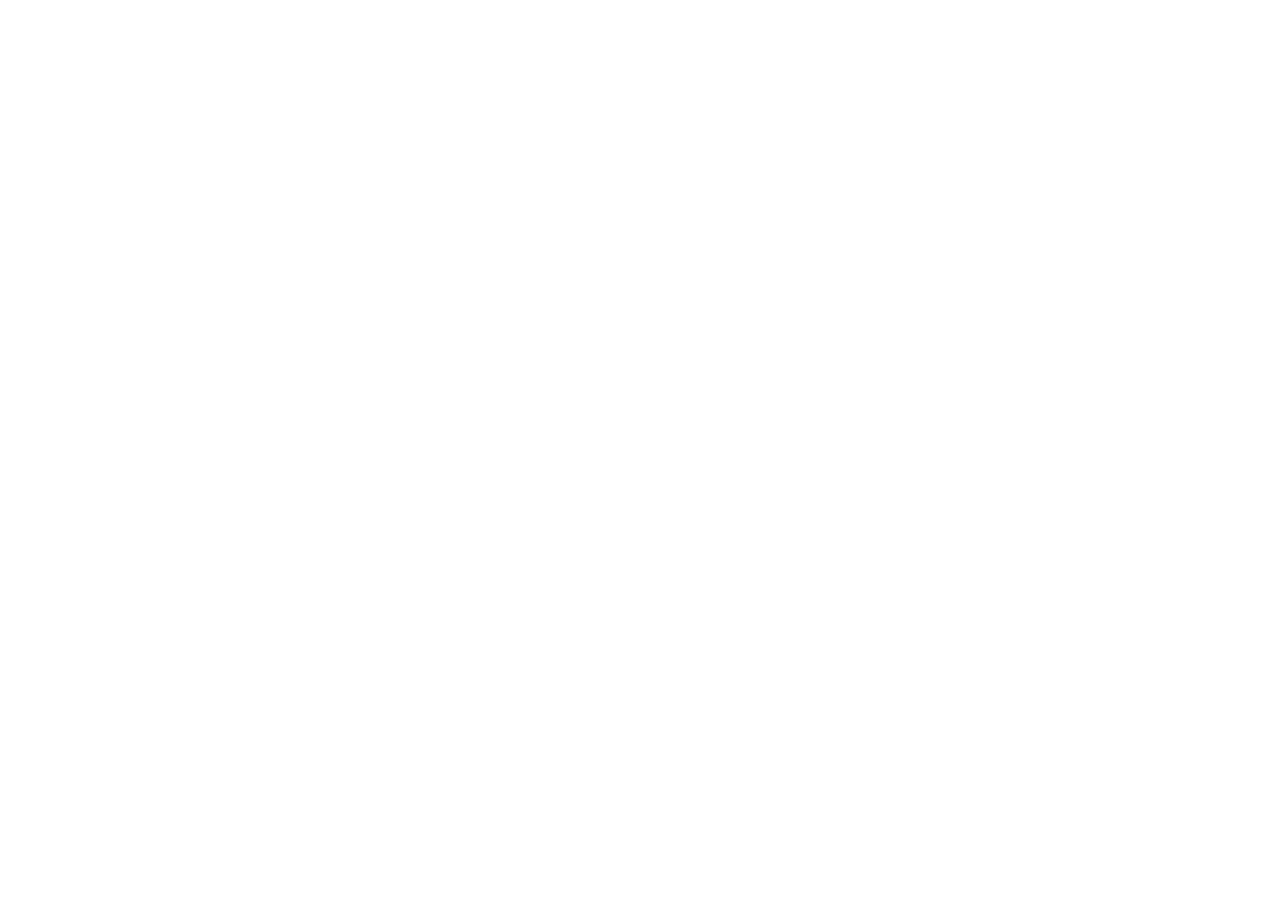
==== pokemonCards.html @ c68469e8 "Initial commit" ====
<!DOCTYPE html>
<html>
<head>
    <meta charset="utf-8">
    <meta http-equiv="X-UA-Compatible" content="IE=edge">
    <title>Page Title</title>
    <meta name="viewport" content="width=device-width, initial-scale=1">
    <link rel="stylesheet" type="text/css" media="screen" href="pokemon.css">
    <script src="pokecards.js"></script>
</head>
<body>
    
</body>
</html>
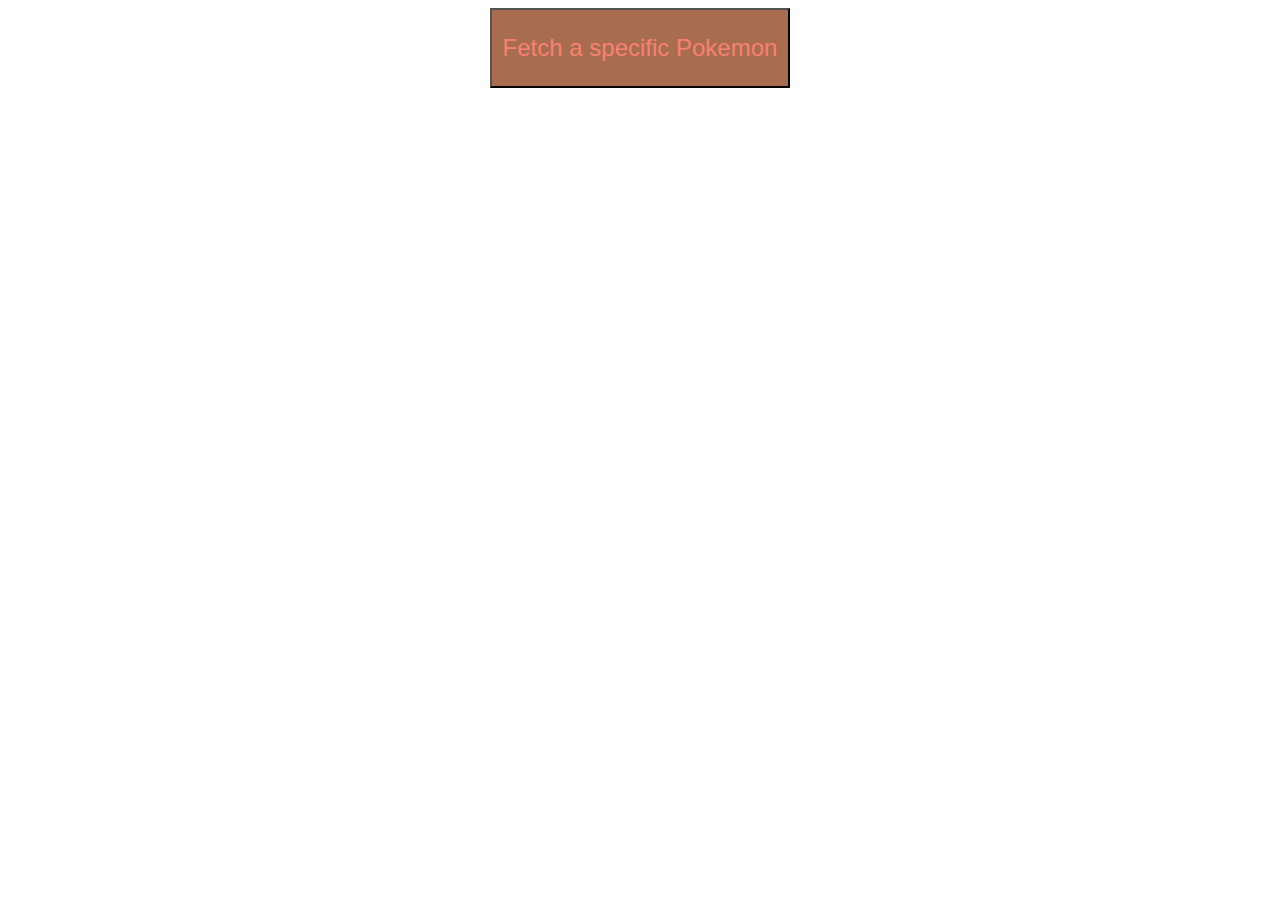
==== commit 72d5e1cc: "changed some things with pokemon" ====
--- a/pokemonCards.html
+++ b/pokemonCards.html
@@ -3,12 +3,17 @@
 <head>
     <meta charset="utf-8">
     <meta http-equiv="X-UA-Compatible" content="IE=edge">
-    <title>Page Title</title>
+    <title>Pokemon Cards</title>
     <meta name="viewport" content="width=device-width, initial-scale=1">
-    <link rel="stylesheet" type="text/css" media="screen" href="pokemon.css">
-    <script src="pokecards.js"></script>
+    <link rel="stylesheet" type="text/css" media="screen" href="/css/pokemon.css">
 </head>
 <body>
-    
+    <main>
+    <div class="container">
+
+    </div>
+    <button class="button is-primary">Fetch a specific Pokemon</button>
+</main>
+    <script src="/scripts/pokeCards.js" type="module"></script>
 </body>
 </html>--- a/css/pokemon.css
+++ b/css/pokemon.css
@@ -0,0 +1,74 @@
+main {
+    display: flex;
+    flex-direction: column;
+    align-items: center;
+  }
+  .container {
+    display: flex;
+    flex-wrap: wrap;
+    justify-content: space-around;
+  }
+  
+  .scene {
+    width: 220px;
+    height: 240px;
+    border: 1px solid #ccc;
+    margin: 4px;
+    perspective: 600px;
+  }
+  
+  .card {
+    text-align: center;
+    width: 100%;
+    height: 100%;
+    transition: transform 1s;
+    transform-style: preserve-3d;
+    cursor: pointer;
+    position: relative;
+  }
+  
+  .card.is-flipped {
+    transform: rotateY(180deg);
+  }
+  
+  .card__face {
+    position: absolute;
+    width: 100%;
+    height: 100%;
+    text-align: center;
+    backface-visibility: hidden;
+  }
+  
+  .card__face--back {
+  text-align: center;
+    transform: rotateY(180deg);
+  }
+  
+  figure {
+      margin: 0px;
+      padding: 4px;
+  }
+  
+  button {
+    width: 300px;
+    height: 80px;
+    font-size: 1.5rem;
+    background-color: #a86d4f;
+    color: salmon;
+  }
+  
+  img {
+      padding: 4px;
+      width: 200px;
+      height: 200px;
+  }
+  
+  .backImage {
+      position: absolute;
+      left: 6px;
+      opacity: 0.25;
+  }
+  
+  .infoDiv {
+      position: relative;
+  }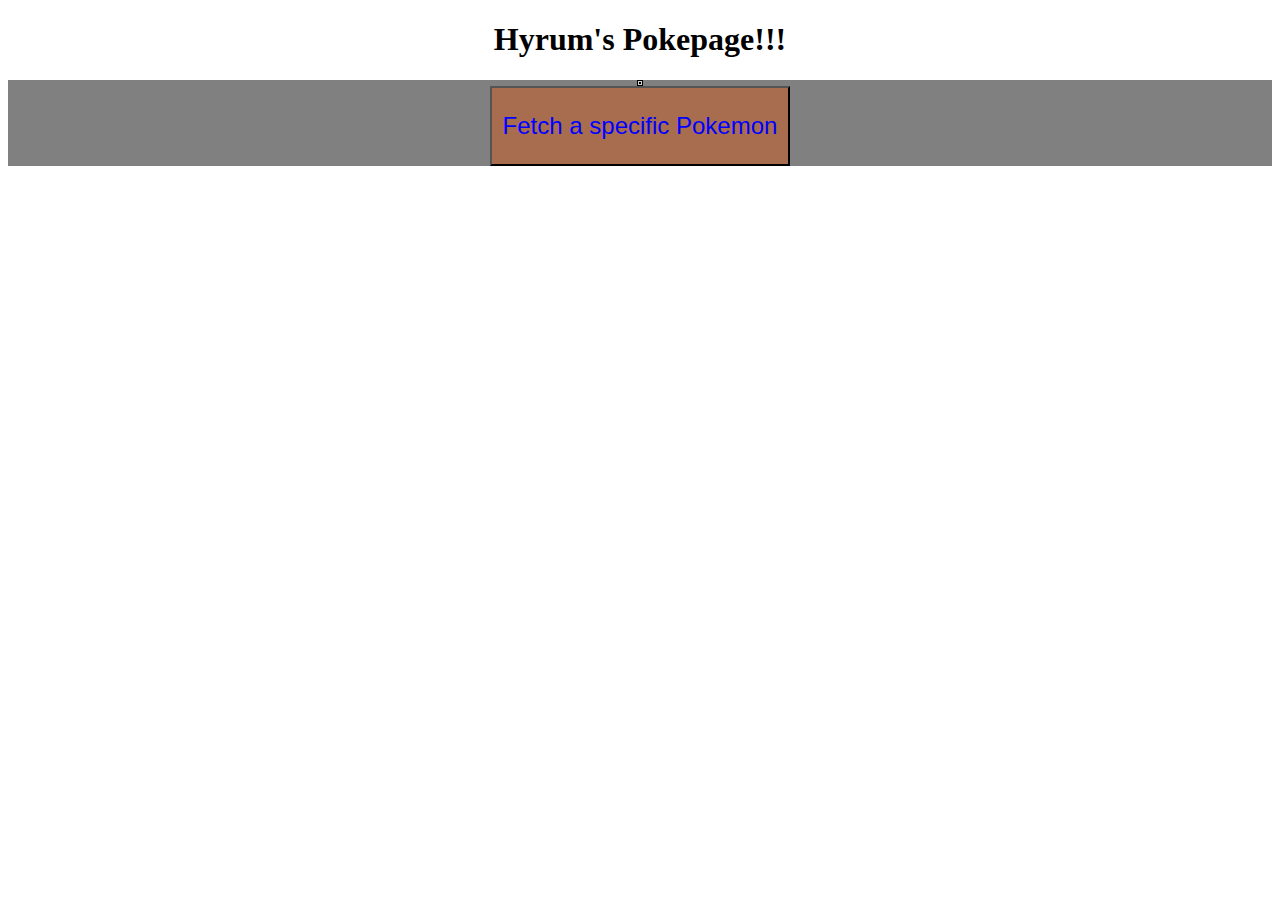
==== commit 41a5806c: "fixed some bugs and added some style" ====
--- a/pokemonCards.html
+++ b/pokemonCards.html
@@ -8,6 +8,7 @@
     <link rel="stylesheet" type="text/css" media="screen" href="/css/pokemon.css">
 </head>
 <body>
+    <h1><center>Hyrum's Pokepage!!!</center></h1>
     <main>
     <div class="container">
 
--- a/css/pokemon.css
+++ b/css/pokemon.css
@@ -2,17 +2,20 @@
     display: flex;
     flex-direction: column;
     align-items: center;
+    background-color: grey;
   }
   .container {
     display: flex;
     flex-wrap: wrap;
     justify-content: space-around;
+    border-style: double;
+    background-color: lightgray;
   }
   
   .scene {
-    width: 220px;
-    height: 240px;
-    border: 1px solid #ccc;
+    width: 145px;
+    height: 200px;
+    border: 5px solid black;
     margin: 4px;
     perspective: 600px;
   }
@@ -37,6 +40,9 @@
     height: 100%;
     text-align: center;
     backface-visibility: hidden;
+    font-size: 140%;
+    color: green;
+    font-weight: bold;
   }
   
   .card__face--back {
@@ -54,18 +60,18 @@
     height: 80px;
     font-size: 1.5rem;
     background-color: #a86d4f;
-    color: salmon;
+    color: blue;
   }
   
   img {
       padding: 4px;
-      width: 200px;
-      height: 200px;
+      width: 120px;
+      height: 130px;
   }
   
   .backImage {
       position: absolute;
-      left: 6px;
+      left: 11px;
       opacity: 0.25;
   }
   
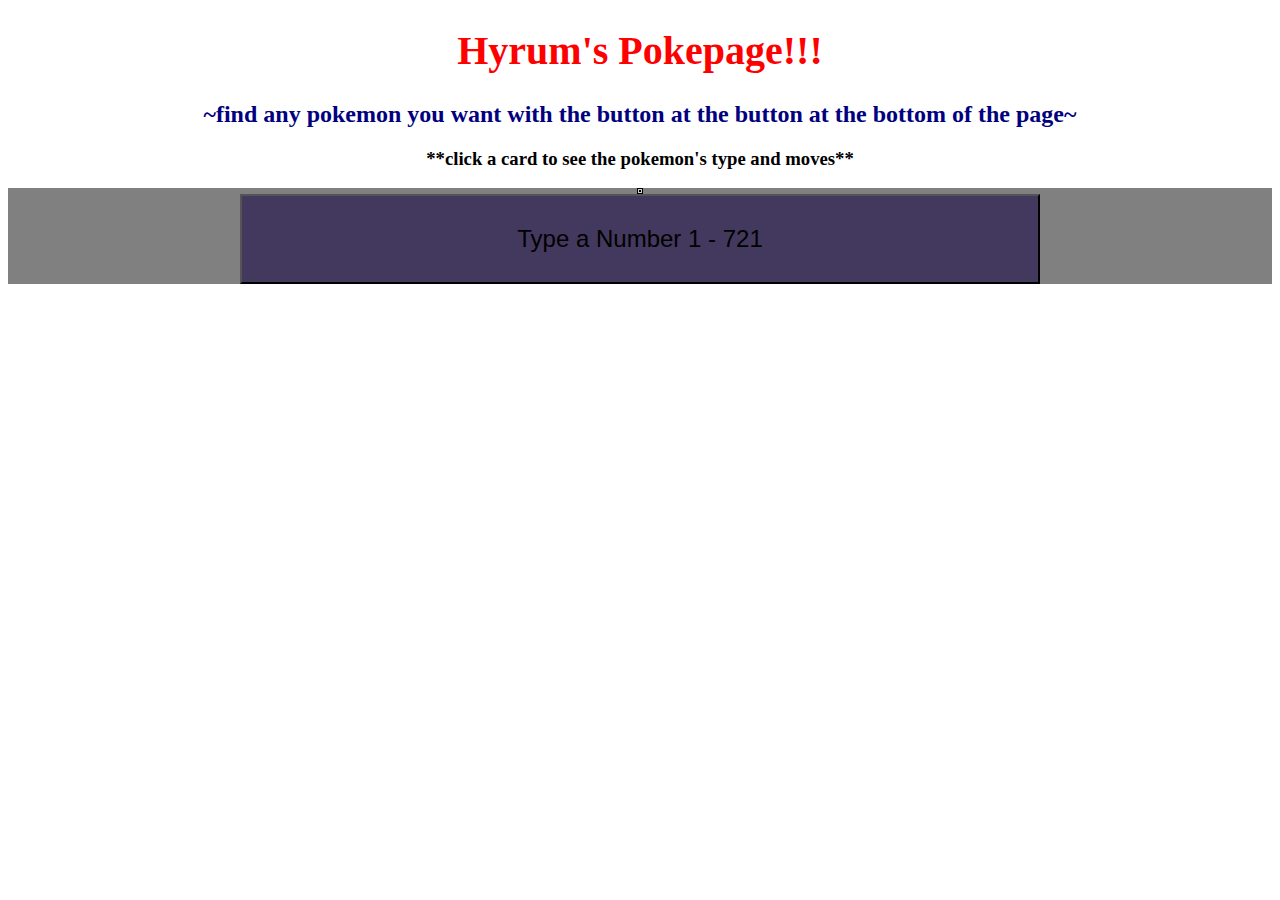
==== commit 1807554a: "added some images and a pokemon search" ====
--- a/pokemonCards.html
+++ b/pokemonCards.html
@@ -9,11 +9,13 @@
 </head>
 <body>
     <h1><center>Hyrum's Pokepage!!!</center></h1>
+    <h2><center>~find any pokemon you want with the button at the button at the bottom of the page~</center></h2>
+    <h3><center>**click a card to see the pokemon's type and moves**</center></h3>
     <main>
     <div class="container">
 
     </div>
-    <button class="button is-primary">Fetch a specific Pokemon</button>
+    <button id="type">Type a Number 1 - 721</button>
 </main>
     <script src="/scripts/pokeCards.js" type="module"></script>
 </body>
--- a/css/pokemon.css
+++ b/css/pokemon.css
@@ -40,8 +40,8 @@
     height: 100%;
     text-align: center;
     backface-visibility: hidden;
-    font-size: 140%;
-    color: green;
+    font-size: 80%;
+    color: #4d140e;
     font-weight: bold;
   }
   
@@ -56,11 +56,12 @@
   }
   
   button {
-    width: 300px;
-    height: 80px;
+    width: 800px;
+    height: 90px;
     font-size: 1.5rem;
-    background-color: #a86d4f;
-    color: blue;
+    background-color: #43395e;
+    color: rgb(0, 0, 0);
+    cursor: pointer;
   }
   
   img {
@@ -77,4 +78,13 @@
   
   .infoDiv {
       position: relative;
+  }
+
+  h1 {
+    color: red;
+    font-size: 250%;
+  }
+
+  h2 {
+    color: navy;
   }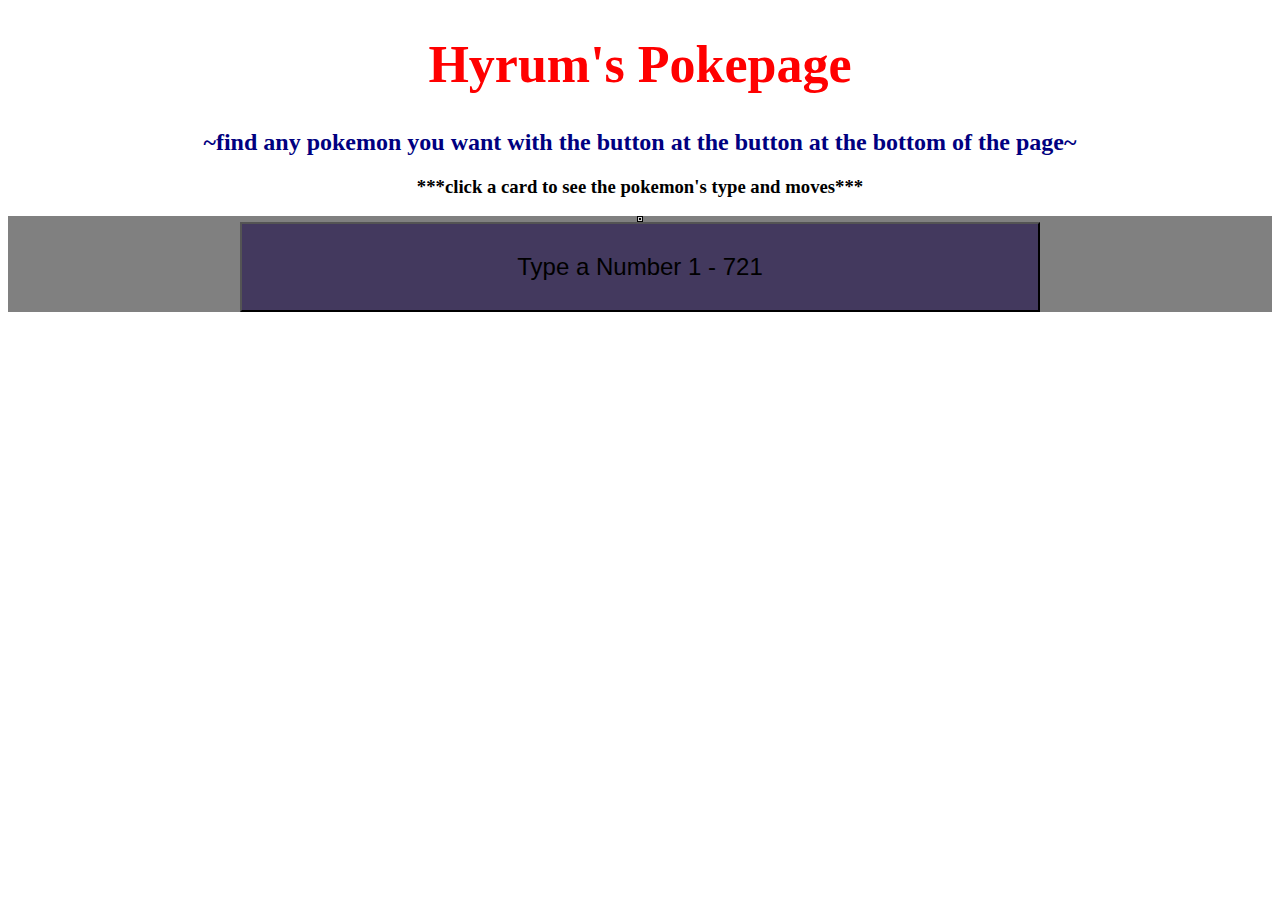
==== commit 52bdb8b7: "some minor changes" ====
--- a/pokemonCards.html
+++ b/pokemonCards.html
@@ -8,9 +8,9 @@
     <link rel="stylesheet" type="text/css" media="screen" href="/css/pokemon.css">
 </head>
 <body>
-    <h1><center>Hyrum's Pokepage!!!</center></h1>
+    <h1><center>Hyrum's Pokepage</center></h1>
     <h2><center>~find any pokemon you want with the button at the button at the bottom of the page~</center></h2>
-    <h3><center>**click a card to see the pokemon's type and moves**</center></h3>
+    <h3><center>***click a card to see the pokemon's type and moves***</center></h3>
     <main>
     <div class="container">
 
--- a/css/pokemon.css
+++ b/css/pokemon.css
@@ -82,7 +82,7 @@
 
   h1 {
     color: red;
-    font-size: 250%;
+    font-size: 325%;
   }
 
   h2 {
